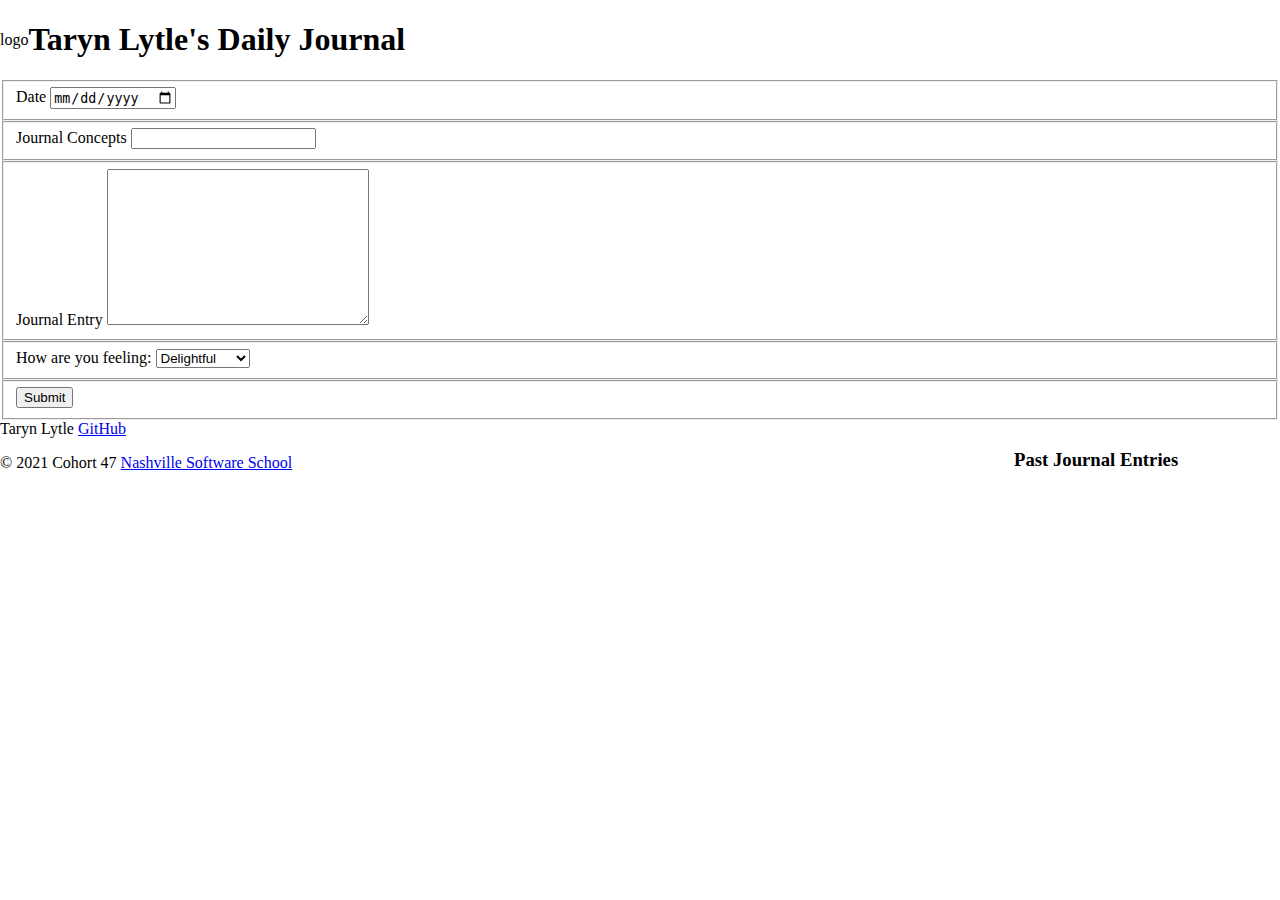
==== index.html @ c7f132ed "updated journalentryjs and index.html" ====
<!DOCTYPE html>
<html lang="en">

<head>
    <meta charset="UTF-8">
    <meta http-equiv="X-UA-Compatible" content="IE=edge">
    <meta name="viewport" content="width=device-width, initial-scale=1.0">
    <title>Daily Journal</title>
    <link rel="stylesheet" href="styles/main.css">
</head>

<body>

    <header>
        <div> logo </div>
        <h1>Taryn Lytle's Daily Journal</h1>

        <nav class="navbar">

        </nav>



    </header>



    <main>
        <section class="form">
            <form action="">
                <fieldset>
                    <label for="journalDate">Date</label>
                    <input type="date" name="journalDate" id="journalDate">
                </fieldset>

                <fieldset class="field">
                    <label for="concepts" class="concepts">Journal Concepts</label>
                    <input type="text" name="concepts" id="journalConcepts" class="text">
                </fieldset>


                <fieldset class="field">
                    <label for="entry">Journal Entry</label>
                    <textarea name="journalEntry" id="journalEntry" cols="30" rows="10"></textarea>
                </fieldset>

                <fieldset class="field">
                    <label class="mood" for="mood">How are you feeling:</label>
                    <select id="mood" name="mood">
                        <option value="happy">Delightful</option>
                        <option value="mad">Infuriated</option>
                        <option value="sad">Out of Sorts</option>
                        <option value="content">Untroubled</option>
                    </select>
                </fieldset>

                <fieldset class="field">
                    <input class="submit" type="submit" value="Submit">
                </fieldset>


            </form>
        </section>

    </main>
    <aside>

        <h3>Past Journal Entries</h3>
        <div id="entryLog">

        </div>
    </aside>



    <footer>

        <div>Taryn Lytle <a href="https://github.com/TarynL">GitHub</a></div>
        <p> &copy; 2021 Cohort 47 <a href="http://nashvillesoftwareschool.com/">Nashville Software School</a></p>
    </footer>

    <script type="module" src="./scripts/main.js>
</body>

</html>
---- styles/main.css ----
html{

}
body {
	
	margin: 0;
}

nav {

}

.navbar{

}


header {
	display: flex;
	flex-wrap: nowrap;
	align-items: center;
	
    

}

aside{
    
    width: 20%;
    padding 10px;
    margin: 10px;
    float: right;

}

footer{

}


form {
    display: flex;
    flex-direction: column;
    
}

.date{

}

.topic{

}

.entry{

}
.bottom{
    display:flex;
    justify-content: space-evenly;
}
.mood{
   
}

.submit{
    
}
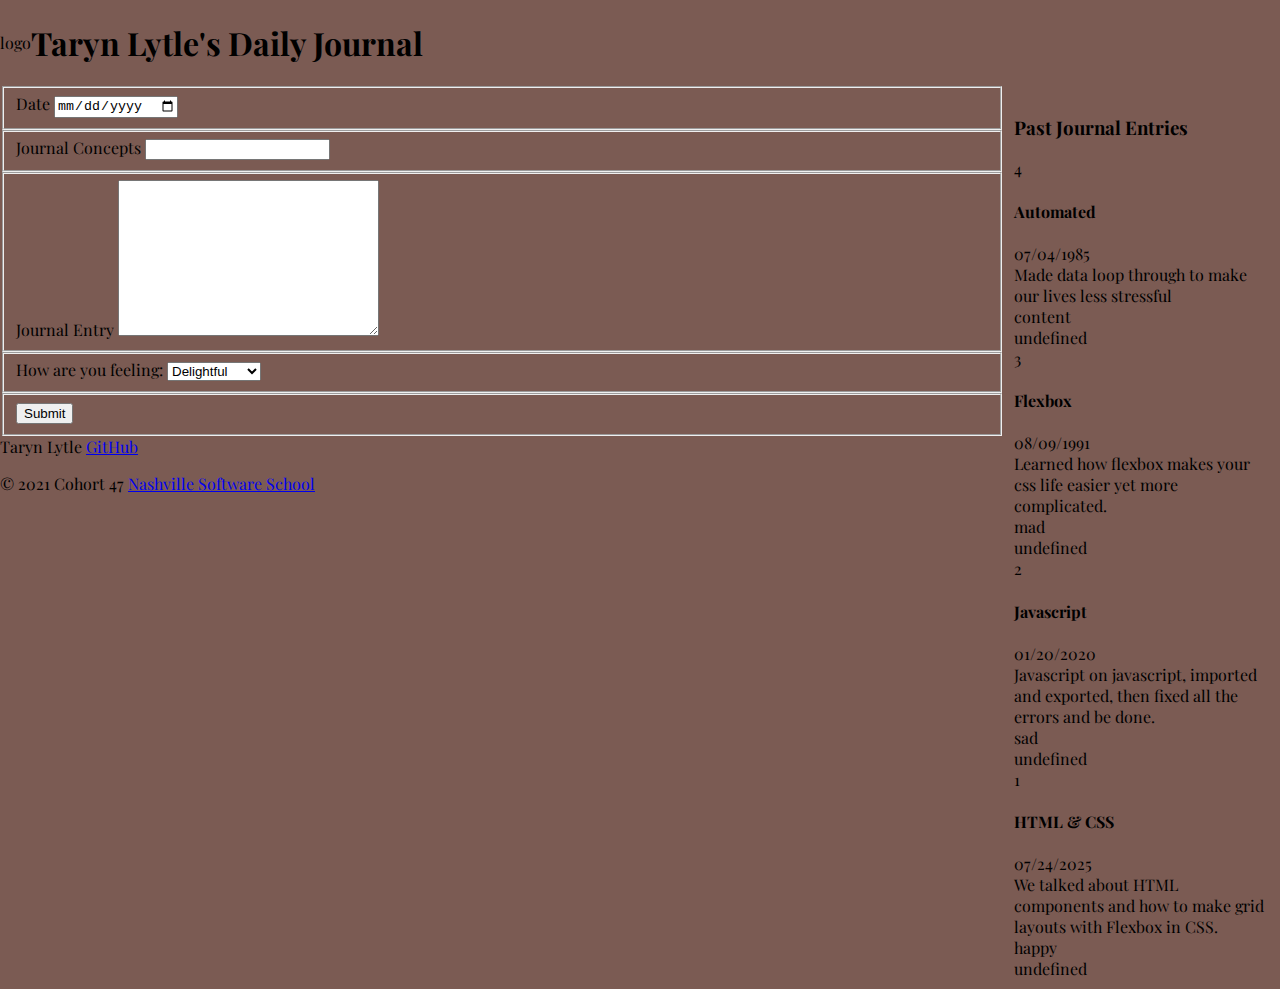
==== commit 278bb144: "fixed js for journal entries" ====
--- a/index.html
+++ b/index.html
@@ -7,6 +7,8 @@
     <meta name="viewport" content="width=device-width, initial-scale=1.0">
     <title>Daily Journal</title>
     <link rel="stylesheet" href="styles/main.css">
+    <link rel="preconnect" href="https://fonts.gstatic.com">
+    <link href="https://fonts.googleapis.com/css2?family=Playfair+Display&display=swap" rel="stylesheet">
 </head>
 
 <body>
@@ -22,7 +24,13 @@
 
 
     </header>
+    <aside>
 
+        <h3>Past Journal Entries</h3>
+        <div id="entryLog">
+
+        </div>
+    </aside>
 
 
     <main>
@@ -63,13 +71,7 @@
         </section>
 
     </main>
-    <aside>
-
-        <h3>Past Journal Entries</h3>
-        <div id="entryLog">
-
-        </div>
-    </aside>
+   
 
 
 
@@ -79,7 +81,7 @@
         <p> &copy; 2021 Cohort 47 <a href="http://nashvillesoftwareschool.com/">Nashville Software School</a></p>
     </footer>
 
-    <script type="module" src="./scripts/main.js>
+    <script type="module" src="scripts/main.js"></script>
 </body>
 
 </html>--- a/styles/main.css
+++ b/styles/main.css
@@ -1,8 +1,9 @@
 html{
+    font-family: 'Playfair Display', serif;
 
 }
 body {
-	
+	background-color: #7B5B53;
 	margin: 0;
 }
 
@@ -20,8 +21,6 @@
 	flex-wrap: nowrap;
 	align-items: center;
 	
-    
-
 }
 
 aside{
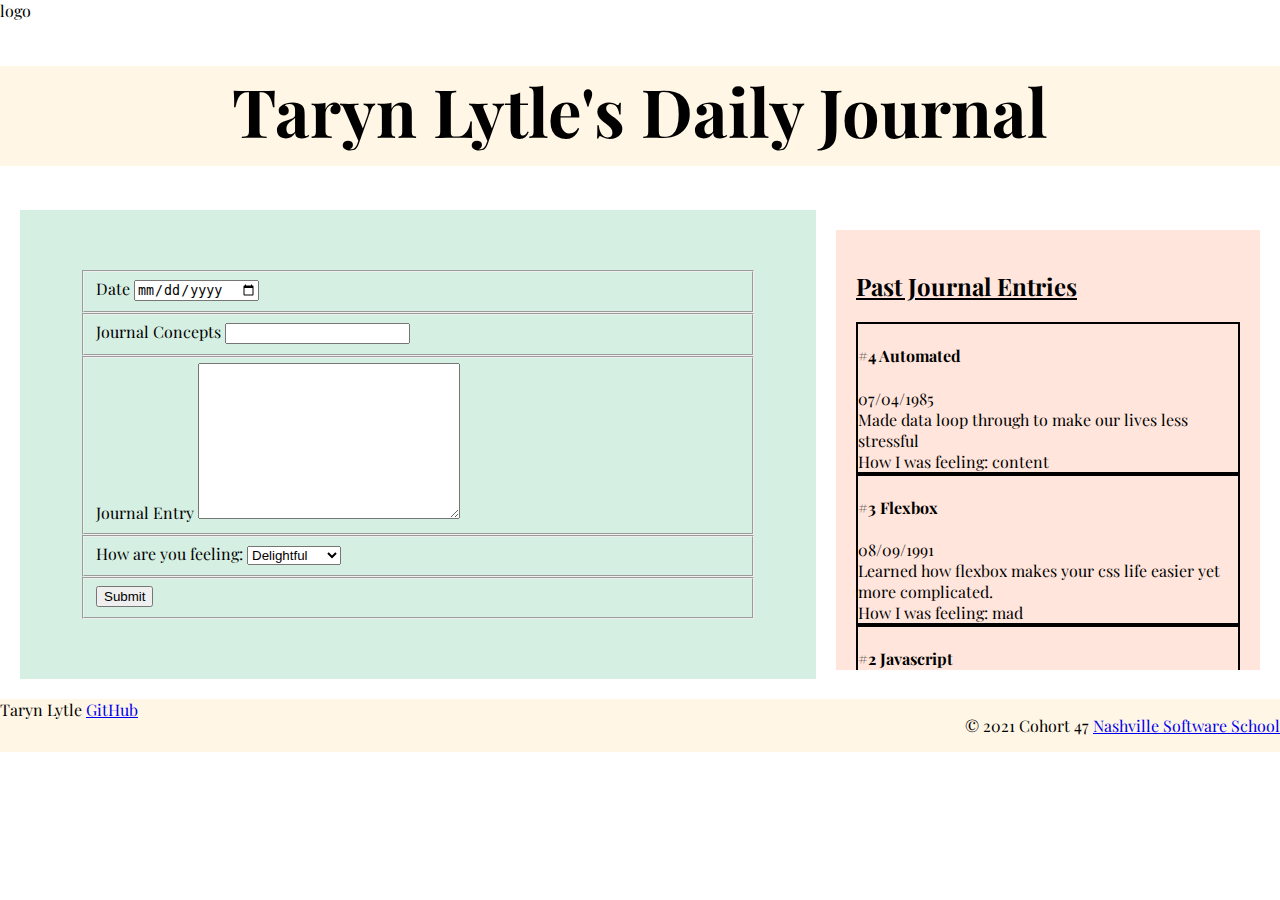
==== commit e8437634: "addedjson to api" ====
--- a/index.html
+++ b/index.html
@@ -14,19 +14,21 @@
 <body>
 
     <header>
-        <div> logo </div>
-        <h1>Taryn Lytle's Daily Journal</h1>
-
+        <div class="logo"> logo </div>
         <nav class="navbar">
 
         </nav>
 
 
+        <div><h1>Taryn Lytle's Daily Journal</h1></div>
+
+        
+
 
     </header>
     <aside>
 
-        <h3>Past Journal Entries</h3>
+        <h2>Past Journal Entries</h2>
         <div id="entryLog">
 
         </div>
@@ -77,8 +79,8 @@
 
     <footer>
 
-        <div>Taryn Lytle <a href="https://github.com/TarynL">GitHub</a></div>
-        <p> &copy; 2021 Cohort 47 <a href="http://nashvillesoftwareschool.com/">Nashville Software School</a></p>
+        <div class="name">Taryn Lytle <a href="https://github.com/TarynL">GitHub</a></div>
+        <p class ="copy"> &copy; 2021 Cohort 47 <a href="http://nashvillesoftwareschool.com/">Nashville Software School</a></p>
     </footer>
 
     <script type="module" src="scripts/main.js"></script>
--- a/styles/main.css
+++ b/styles/main.css
@@ -3,8 +3,10 @@
 
 }
 body {
-	background-color: #7B5B53;
+	
 	margin: 0;
+    
+   
 }
 
 nav {
@@ -16,39 +18,78 @@
 }
 
 
-header {
-	display: flex;
-	flex-wrap: nowrap;
-	align-items: center;
+header h1 {
+	/* display: flex;
+	flex-wrap: nowrap; */
+    background-color:#FFF6E5;
+    text-align: center;
+    height: 100px;
+    font-size: 50pt;
+    overflow: hidden;
+    
 	
+}
+.logo{
+
+    justify-content: flex-start;
 }
 
 aside{
+    background-color: #FFE5DB;
+    width: 30%;
+    padding: 20px;
+    margin: 20px;
+    float: right;
     
-    width: 20%;
-    padding 10px;
-    margin: 10px;
-    float: right;
+    overflow: scroll;
+    max-height: 400px;
+    
+    
 
 }
 
+h2{
+    text-decoration: underline;
+}
+
+ aside .entry{
+    border: solid 2px black;
+}
+form{
+    margin: 20px;
+    padding: 60px;
+    overflow: hidden;
+    display: flex;
+    flex-direction: column;
+    background-color:  #D6EFE3;
+}
+
 footer{
+    display:flex;
+    justify-content: space-between;
+    background-color:#FFF6E5 ;
+    margin-bottom: 0;
 
 }
 
-
-form {
-    display: flex;
-    flex-direction: column;
+.name{
+    
     
 }
 
-.date{
-
+.copy{
+    
 }
 
-.topic{
 
+
+
+form .date{
+    justify-content: flex-start;
+}
+
+form .topic{
+    justify-content: flex-end;
 }
 
 .entry{
@@ -63,5 +104,6 @@
 }
 
 .submit{
+    text-align: center;
     
 }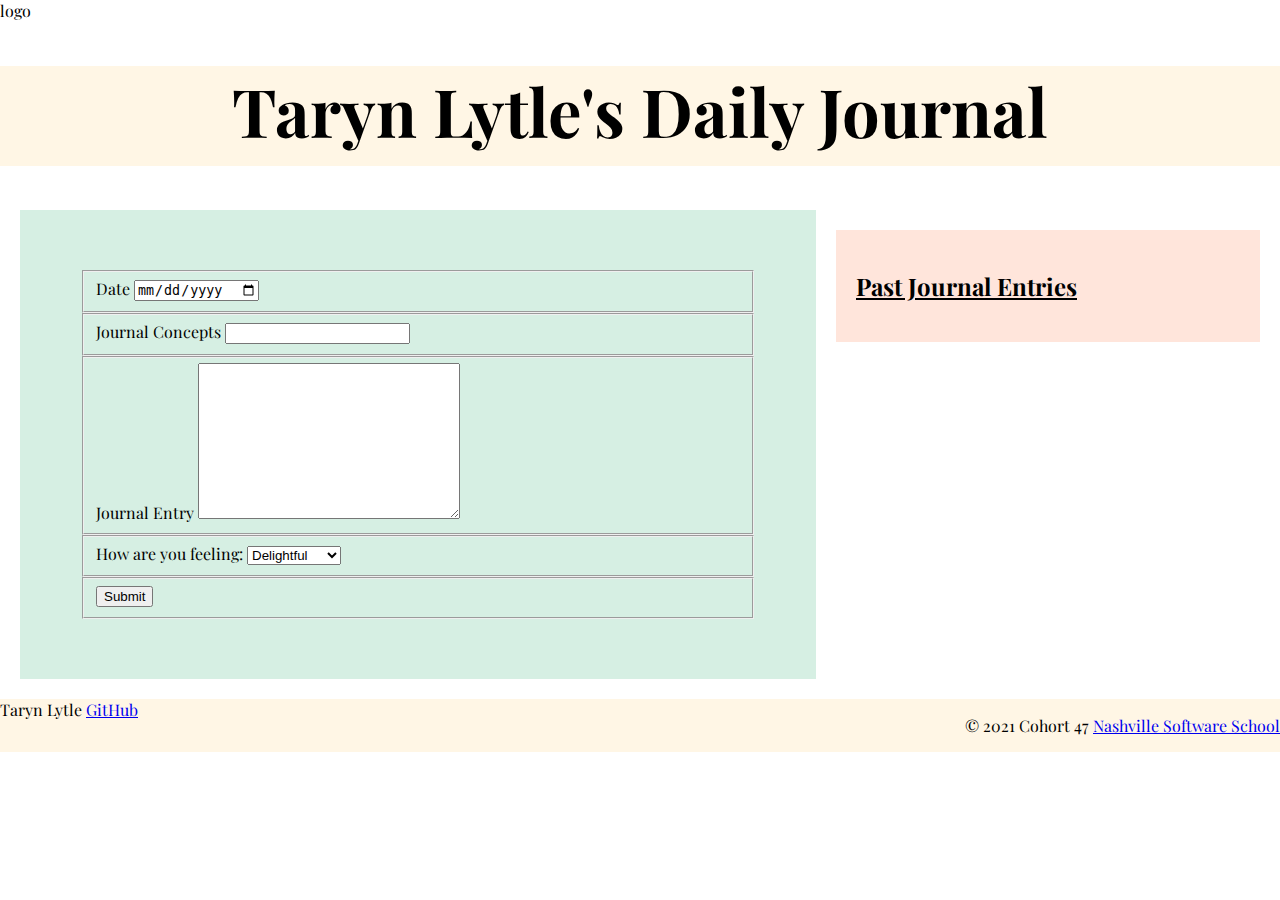
==== commit 646d938e: "got it working woohoo" ====
--- a/index.html
+++ b/index.html
@@ -29,7 +29,7 @@
     <aside>
 
         <h2>Past Journal Entries</h2>
-        <div id="entryLog">
+        <div id="entryLog" class="EntryList">
 
         </div>
     </aside>
@@ -83,7 +83,8 @@
         <p class ="copy"> &copy; 2021 Cohort 47 <a href="http://nashvillesoftwareschool.com/">Nashville Software School</a></p>
     </footer>
 
-    <script type="module" src="scripts/main.js"></script>
+    <script type="module" src="./scripts/main.js"></script>
+    
 </body>
 
 </html>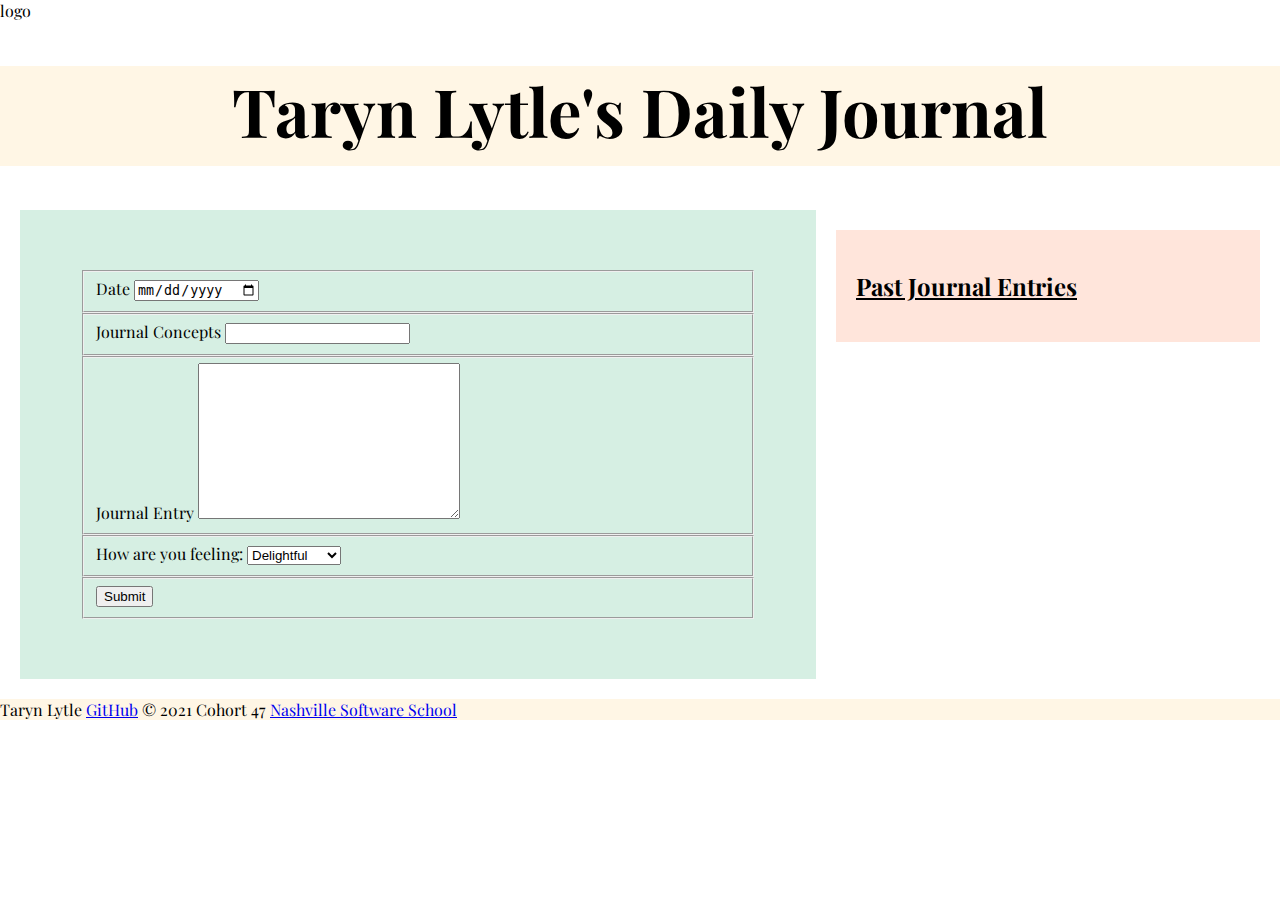
==== commit 4757a6ca: "added comments" ====
--- a/index.html
+++ b/index.html
@@ -79,8 +79,10 @@
 
     <footer>
 
-        <div class="name">Taryn Lytle <a href="https://github.com/TarynL">GitHub</a></div>
-        <p class ="copy"> &copy; 2021 Cohort 47 <a href="http://nashvillesoftwareschool.com/">Nashville Software School</a></p>
+        
+        <p >Taryn Lytle <a href="https://github.com/TarynL">GitHub</a>
+
+             &copy; 2021 Cohort 47 <a href="http://nashvillesoftwareschool.com/">Nashville Software School</a></p>
     </footer>
 
     <script type="module" src="./scripts/main.js"></script>
--- a/styles/main.css
+++ b/styles/main.css
@@ -65,19 +65,22 @@
 }
 
 footer{
-    display:flex;
-    justify-content: space-between;
+    /* display:flex;
+    justify-content: space-between; */
     background-color:#FFF6E5 ;
     margin-bottom: 0;
+    
 
 }
 
 .name{
+    text-align: left;
     
     
 }
 
 .copy{
+    text-align: right;
     
 }
 
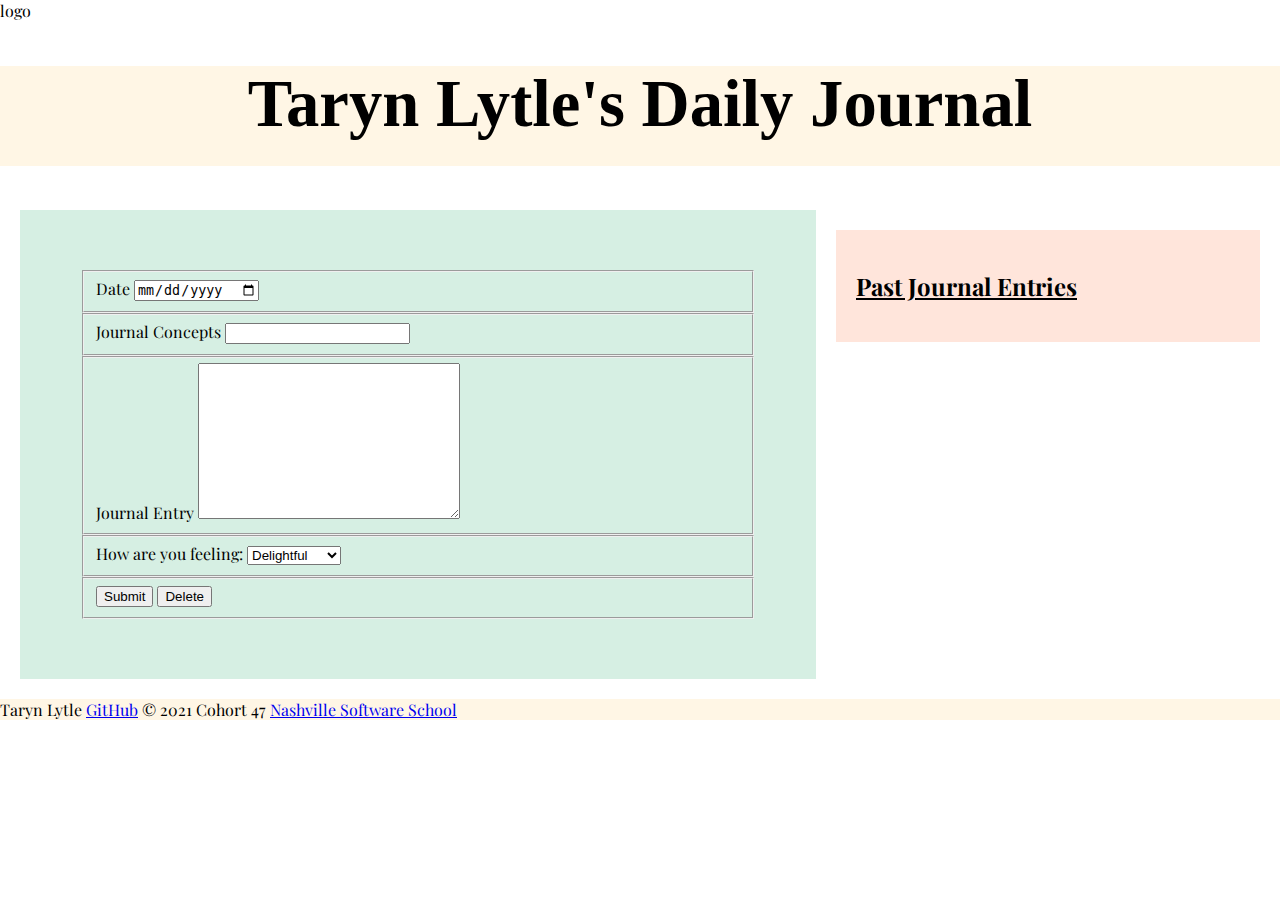
==== commit 4c6bf827: "added event selectors to delete and submit button" ====
--- a/index.html
+++ b/index.html
@@ -66,6 +66,7 @@
 
                 <fieldset class="field">
                     <input class="submit" type="submit" value="Submit">
+                    <button class= "delete" type="button" onclick="alert('Are you sure you want to delete?')">Delete</button>
                 </fieldset>
 
 
--- a/styles/main.css
+++ b/styles/main.css
@@ -26,6 +26,7 @@
     height: 100px;
     font-size: 50pt;
     overflow: hidden;
+    font-family: 'Shadows Into Light', cursive;
     
 	
 }
@@ -109,4 +110,9 @@
 .submit{
     text-align: center;
     
-}+}
+
+/* .buttons{
+    display:flex;
+    justify-content: space-between;
+} */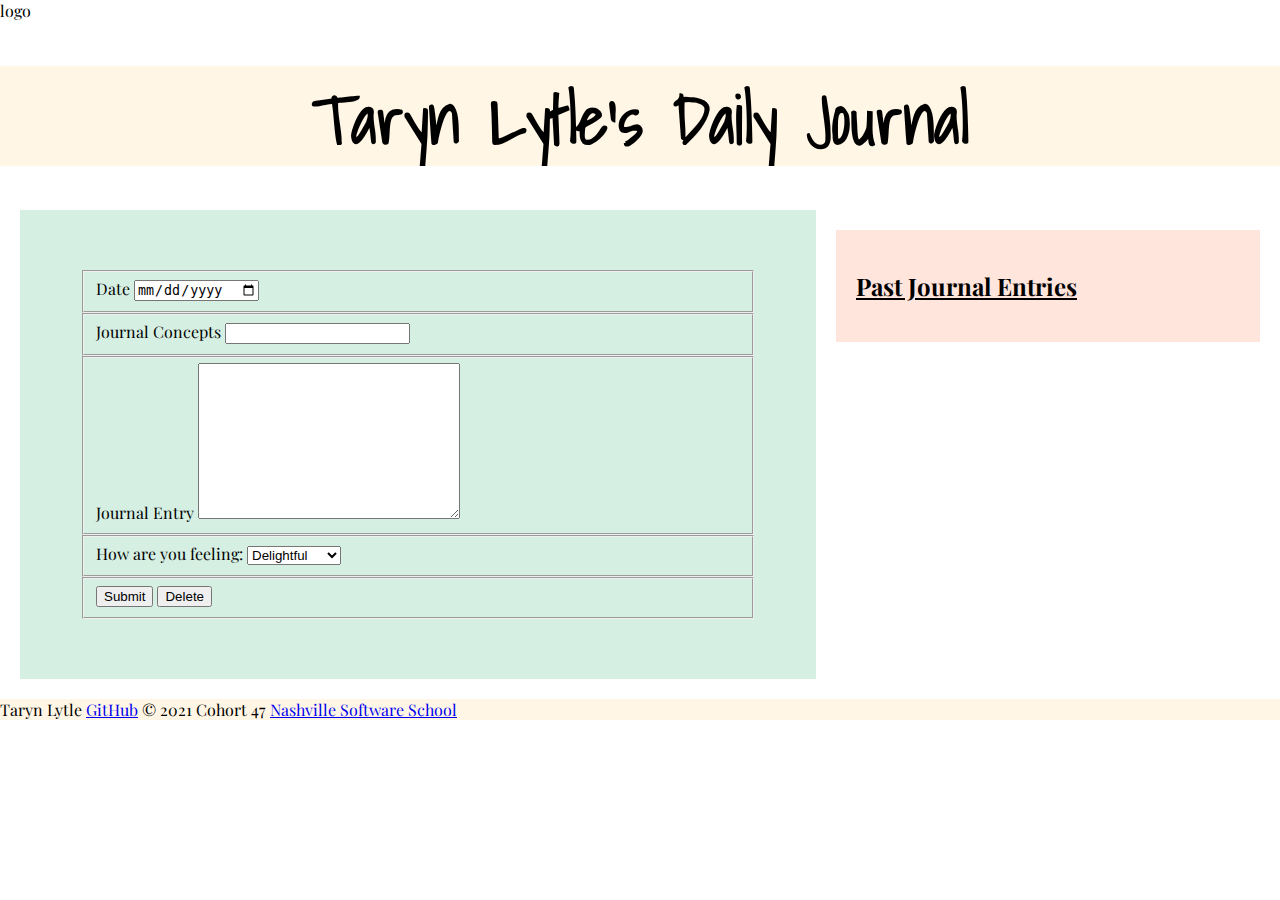
==== commit 5c89313a: "in the process of adding event selectors to entries" ====
--- a/index.html
+++ b/index.html
@@ -9,6 +9,8 @@
     <link rel="stylesheet" href="styles/main.css">
     <link rel="preconnect" href="https://fonts.gstatic.com">
     <link href="https://fonts.googleapis.com/css2?family=Playfair+Display&display=swap" rel="stylesheet">
+    <link rel="preconnect" href="https://fonts.gstatic.com">
+<link href="https://fonts.googleapis.com/css2?family=Shadows+Into+Light&display=swap" rel="stylesheet">
 </head>
 
 <body>
@@ -26,7 +28,7 @@
 
 
     </header>
-    <aside>
+    <aside class = "pastEntries">
 
         <h2>Past Journal Entries</h2>
         <div id="entryLog" class="EntryList">
@@ -64,7 +66,7 @@
                     </select>
                 </fieldset>
 
-                <fieldset class="field">
+                <fieldset class="buttons">
                     <input class="submit" type="submit" value="Submit">
                     <button class= "delete" type="button" onclick="alert('Are you sure you want to delete?')">Delete</button>
                 </fieldset>
